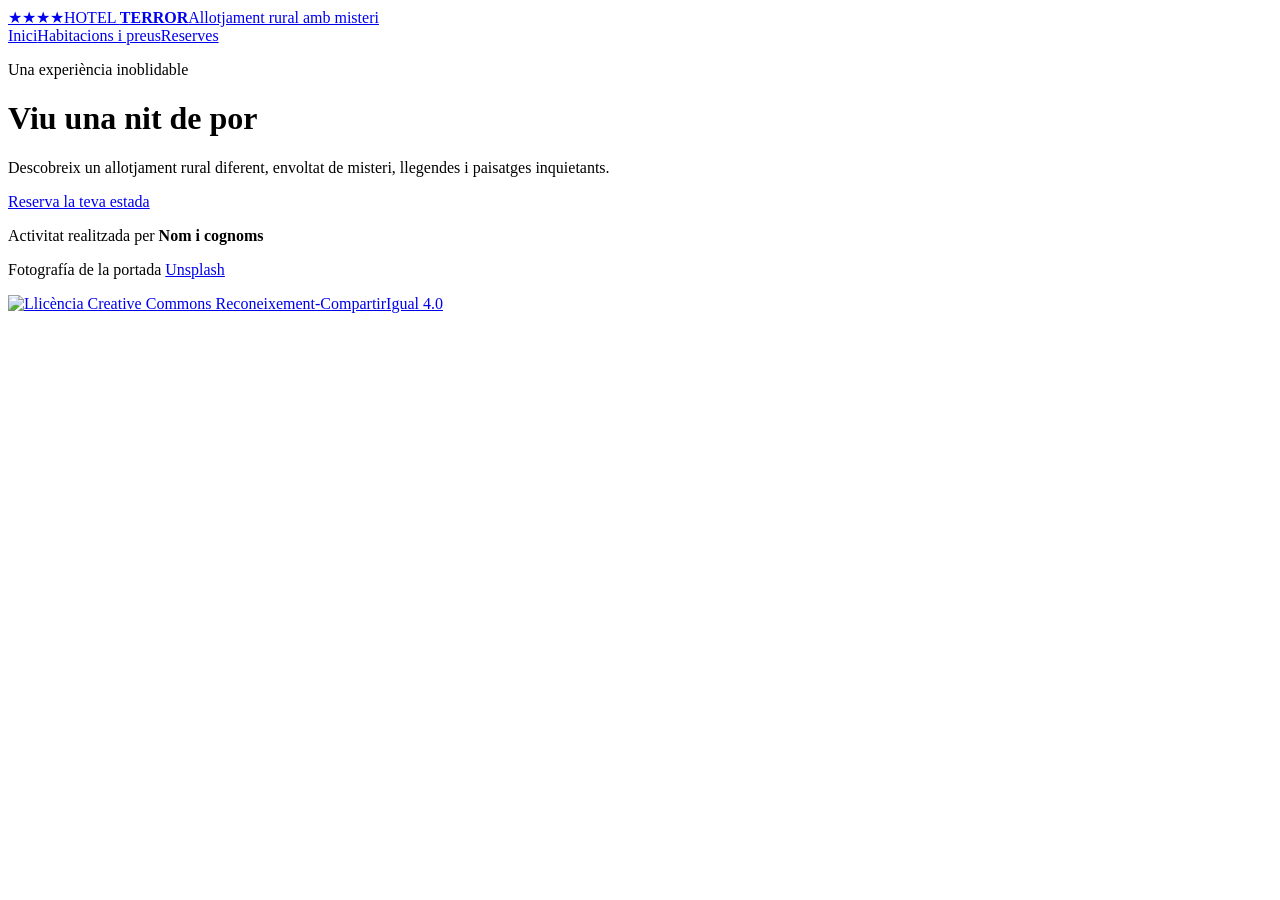
==== index.html @ 5641f117 "Add files via upload" ====
<!DOCTYPE html>
<html lang="ca">
<head>
<meta charset="UTF-8"><meta name="viewport" content="width=device-width, initial-scale=1.0">
<meta name="description" content="Descobreix l'Hotel Terror, un allotjament rural imaginari ple de misteri."><meta name="author" content="Nom i cognoms"><meta name="keywords" content="Hotel Terror, hotel rural, allotjament, misteri, escapada">
<title>Hotel Terror | Inici</title><link rel="stylesheet" href="css/estilos.css">
</head><body><header class="site-header">
  <a class="brand" href="index.html" aria-label="Hotel Terror, inici"><span class="brand-stars">★★★★</span><span class="brand-name">HOTEL <strong>TERROR</strong></span><span class="brand-subtitle">Allotjament rural amb misteri</span></a>
  <nav aria-label="Navegació principal"><a href="index.html" aria-current="page">Inici</a><a href="precios.html" >Habitacions i preus</a><a href="reserva.html" >Reserves</a></nav>
</header><main class="hero"><div class="hero-content"><p class="eyebrow">Una experiència inoblidable</p><h1>Viu una nit de <span>por</span></h1><p>Descobreix un allotjament rural diferent, envoltat de misteri, llegendes i paisatges inquietants.</p><a class="button" href="reserva.html">Reserva la teva estada</a></div></main><footer class="site-footer"><p>Activitat realitzada per <strong>Nom i cognoms</strong></p><p>Fotografía de la portada <a href="https://unsplash.com/" target="_blank" rel="noopener noreferrer">Unsplash</a></p><a class="license" href="https://creativecommons.org/licenses/by-sa/4.0/" target="_blank" rel="noopener noreferrer"><img src="img/creative-commons.png" alt="Llicència Creative Commons Reconeixement-CompartirIgual 4.0"></a></footer></body></html>
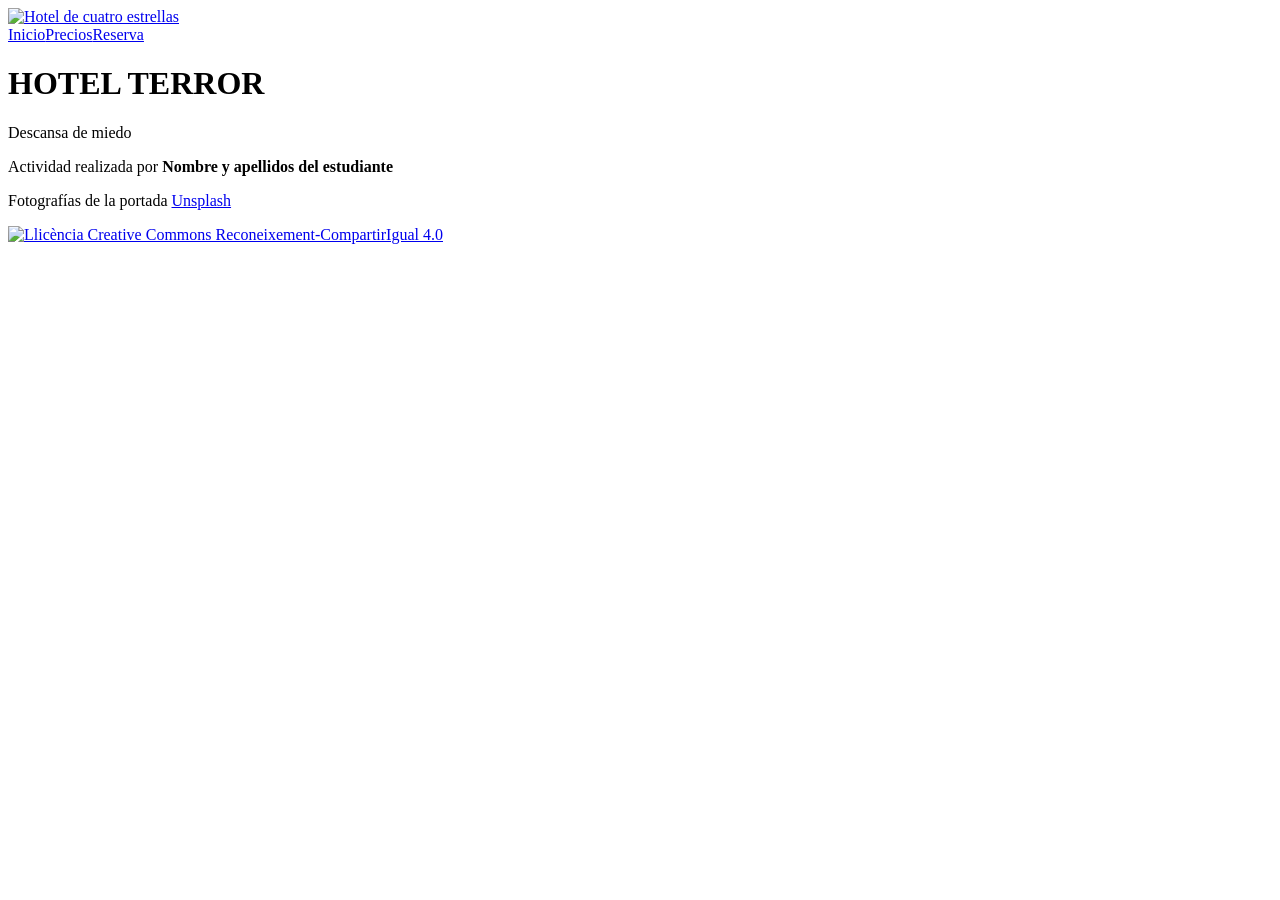
==== commit d8681a1c: "Add files via upload" ====
--- a/index.html
+++ b/index.html
@@ -5,6 +5,13 @@
 <meta name="description" content="Descobreix l'Hotel Terror, un allotjament rural imaginari ple de misteri."><meta name="author" content="Nom i cognoms"><meta name="keywords" content="Hotel Terror, hotel rural, allotjament, misteri, escapada">
 <title>Hotel Terror | Inici</title><link rel="stylesheet" href="css/estilos.css">
 </head><body><header class="site-header">
-  <a class="brand" href="index.html" aria-label="Hotel Terror, inici"><span class="brand-stars">★★★★</span><span class="brand-name">HOTEL <strong>TERROR</strong></span><span class="brand-subtitle">Allotjament rural amb misteri</span></a>
-  <nav aria-label="Navegació principal"><a href="index.html" aria-current="page">Inici</a><a href="precios.html" >Habitacions i preus</a><a href="reserva.html" >Reserves</a></nav>
-</header><main class="hero"><div class="hero-content"><p class="eyebrow">Una experiència inoblidable</p><h1>Viu una nit de <span>por</span></h1><p>Descobreix un allotjament rural diferent, envoltat de misteri, llegendes i paisatges inquietants.</p><a class="button" href="reserva.html">Reserva la teva estada</a></div></main><footer class="site-footer"><p>Activitat realitzada per <strong>Nom i cognoms</strong></p><p>Fotografía de la portada <a href="https://unsplash.com/" target="_blank" rel="noopener noreferrer">Unsplash</a></p><a class="license" href="https://creativecommons.org/licenses/by-sa/4.0/" target="_blank" rel="noopener noreferrer"><img src="img/creative-commons.png" alt="Llicència Creative Commons Reconeixement-CompartirIgual 4.0"></a></footer></body></html>+  <a class="brand" href="index.html" aria-label="Hotel Terror, inicio">
+    <img src="img/estrelles.jpg" alt="Hotel de cuatro estrellas" width="80" height="80">
+  </a>
+  <nav aria-label="Navegación principal"><a href="index.html" aria-current="page">Inicio</a><a href="precios.html">Precios</a><a href="reserva.html">Reserva</a></nav>
+</header><main class="hero">
+  <div class="hero-content">
+    <h1>HOTEL TERROR</h1>
+    <p>Descansa de miedo</p>
+  </div>
+</main><footer class="site-footer"><p>Actividad realizada por <strong>Nombre y apellidos del estudiante</strong></p><p>Fotografías de la portada <a href="https://unsplash.com/" target="_blank" rel="noopener noreferrer">Unsplash</a></p><a class="license" href="https://creativecommons.org/licenses/by-sa/4.0/" target="_blank" rel="noopener noreferrer"><img src="img/creative-commons.png" alt="Llicència Creative Commons Reconeixement-CompartirIgual 4.0"></a></footer></body></html>
